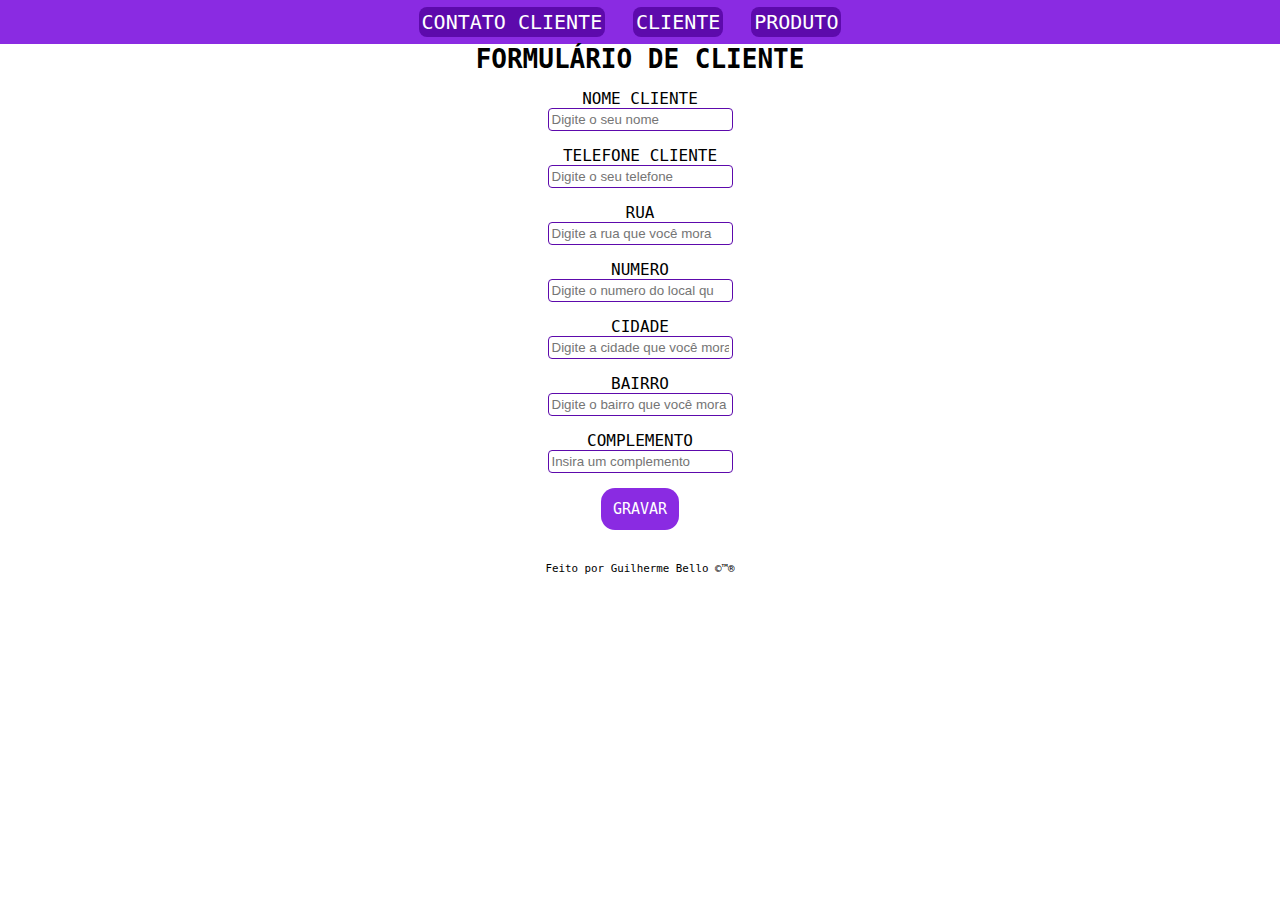
==== cliente.html @ d54a2331 "Vercionamento cadastro" ====
<!DOCTYPE html>
<html lang="pt-BR">
<head>
    <meta charset="UTF-8">
    <meta name="viewport" content="width=device-width, initial-scale=1.0">
    <link rel="stylesheet" href="style.css">
    <script src="prog3.js" defer></script>
    <title>CLIENTE</title>
</head>
<body>
    <header>
        <nav>
            <a href=".\index.html">CONTATO CLIENTE</a>
            <a href=".\cliente.html">CLIENTE</a>
            <a href=".\produto.html">PRODUTO</a>
        </nav>
    </header>
    <main>
            <h1>FORMULÁRIO DE CLIENTE</h1><br>
        </form>
        <label for="nomeC">NOME CLIENTE</label><br>
        <input type="text" id="nomeC" placeholder="Digite o seu nome "><br><br>

        <label for="telefoneC">TELEFONE CLIENTE</label><br>
        <input type="tel" id="telefoneC" placeholder="Digite o seu telefone "><br><br>

        <label for="rua">RUA</label><br>
        <input type="number" id="rua" placeholder="Digite a rua que você mora"><br><br>
        
        <label for="numero">NUMERO</label><br>
        <input type="number" id="numero" placeholder="Digite o numero do local que você mora"><br><br>

        <label for="cidade">CIDADE</label><br>
        <input type="text" id="cidade" placeholder="Digite a cidade que você mora"><br><br>
        
        <label for="bairro">BAIRRO</label><br>
        <input type="text" id="bairro" placeholder="Digite o bairro que você mora"><br><br>
        
        <label for="comple">COMPLEMENTO</label><br>
        <input type="text" id="comple" placeholder="Insira um complemento"><br><br>

        <button id="gravar3" type="submit">GRAVAR</button><br><br>
        <div id="res3">

        </div>
    </form>
    </main>
    <footer>
        <br>
        <small>Feito por Guilherme Bello ©™®</small>
    </footer>
</body>
</html>
---- style.css ----
*{
    margin: 0px;
    padding: 0px;
}
body{
    text-align: center;
    font-family: monospace;
}
nav{
    background-color: blueviolet;
    padding: 10px;
}

a{
    margin-top: 16px;
    margin-right: 20px;
    font-size: 20px;
    text-decoration: none;
    background-color: rgb(93, 10, 172);
    padding: 3px;
    border-radius: 8px;
    color: rgb(255, 255, 255);
    transition: 0.3s;
}
a:hover{
    transition: 0.3s;
    padding: 4px;
    box-shadow: rgb(93, 10, 172) 1px 1px 5px;
    }

label{
        font-size: 16px;
    }
input{
        border: solid rgb(93, 10, 172) 1.5px;
        border-radius: 4px;
        padding: 3px;
    }
button{
    background-color: blueviolet;
    border: none;
    padding: 12px;
    border-radius: 14px;
    font-size: 15px;
    color: white;
    font-family: monospace;
    transition: 0.3s;
}
#res, #res2, #res3{
    font-size: 15px;
}
button:hover{
    transition: 0.3s;
    padding: 13px;
    background-color: rgb(93, 10, 172);
    box-shadow: rgba(94, 10, 172, 0.521) 1px 1px 4px;

}
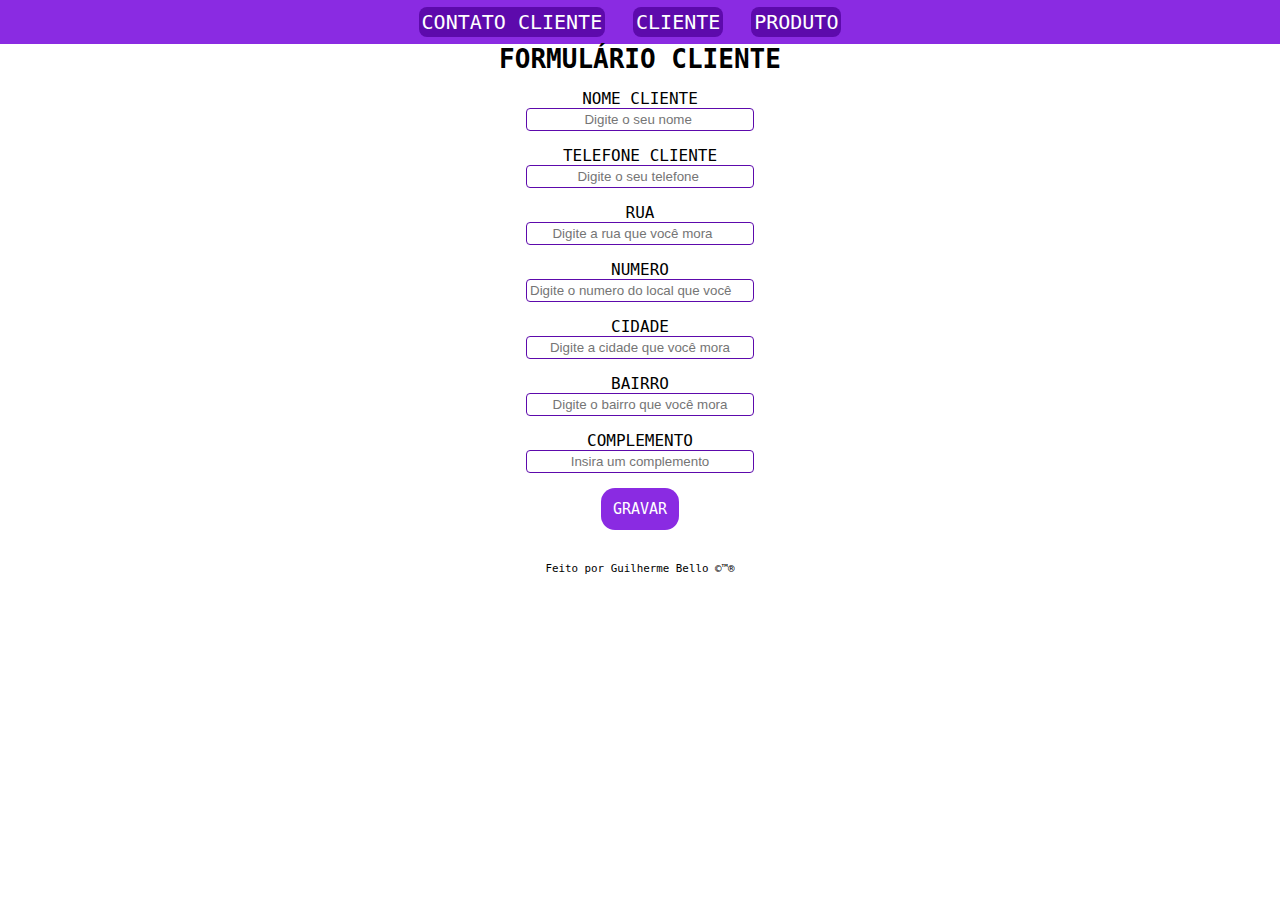
==== commit 1b218f3b: "Vercionamento cadastro54" ====
--- a/cliente.html
+++ b/cliente.html
@@ -16,7 +16,7 @@
         </nav>
     </header>
     <main>
-            <h1>FORMULÁRIO DE CLIENTE</h1><br>
+            <h1>FORMULÁRIO CLIENTE</h1><br>
         </form>
         <label for="nomeC">NOME CLIENTE</label><br>
         <input type="text" id="nomeC" placeholder="Digite o seu nome "><br><br>
--- a/style.css
+++ b/style.css
@@ -32,9 +32,11 @@
         font-size: 16px;
     }
 input{
+        text-align: center;
         border: solid rgb(93, 10, 172) 1.5px;
         border-radius: 4px;
         padding: 3px;
+        width: 220px;
     }
 button{
     background-color: blueviolet;
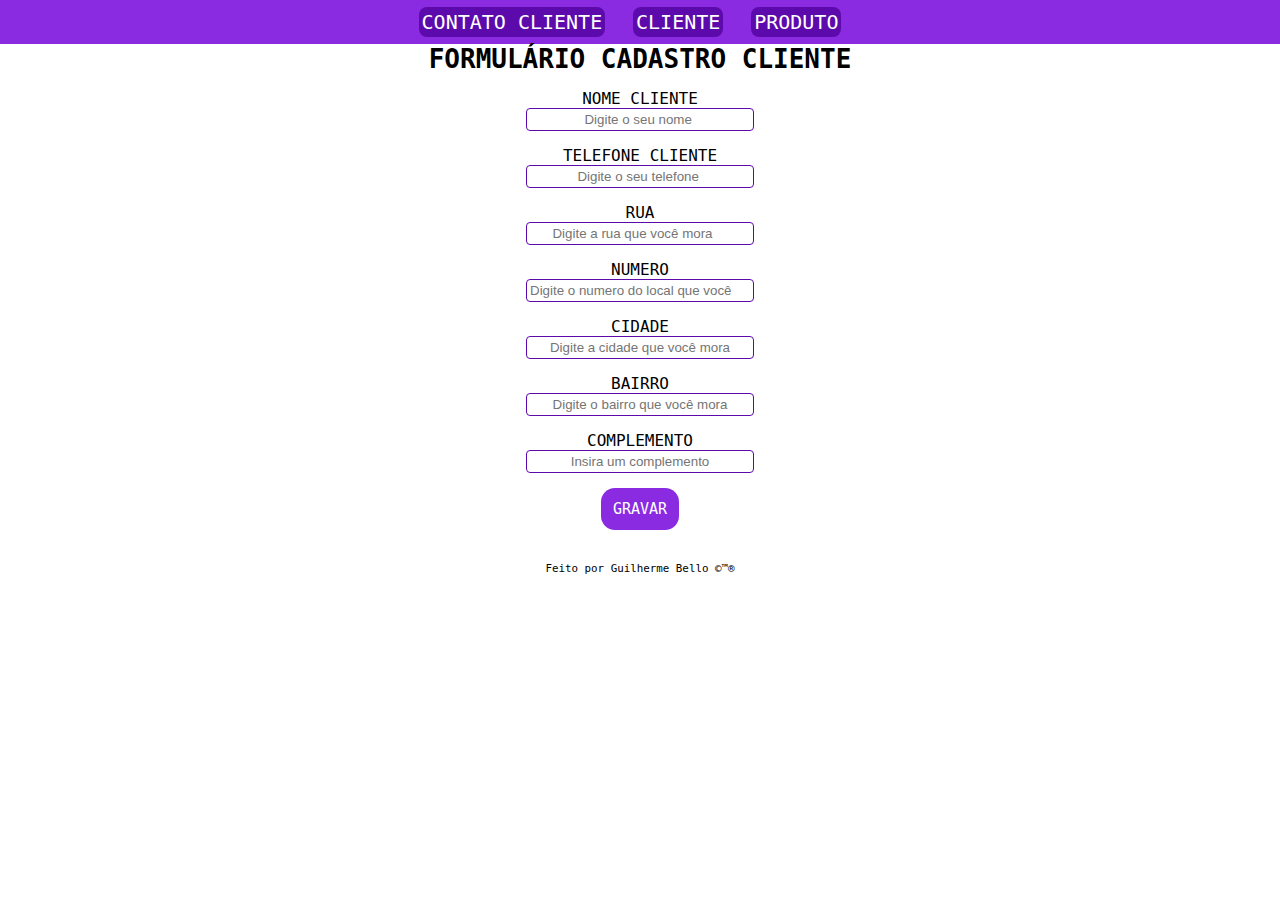
==== commit 71109a80: "Vercionamento cadastro5" ====
--- a/cliente.html
+++ b/cliente.html
@@ -16,7 +16,7 @@
         </nav>
     </header>
     <main>
-            <h1>FORMULÁRIO CLIENTE</h1><br>
+            <h1>FORMULÁRIO CADASTRO CLIENTE</h1><br>
         </form>
         <label for="nomeC">NOME CLIENTE</label><br>
         <input type="text" id="nomeC" placeholder="Digite o seu nome "><br><br>
